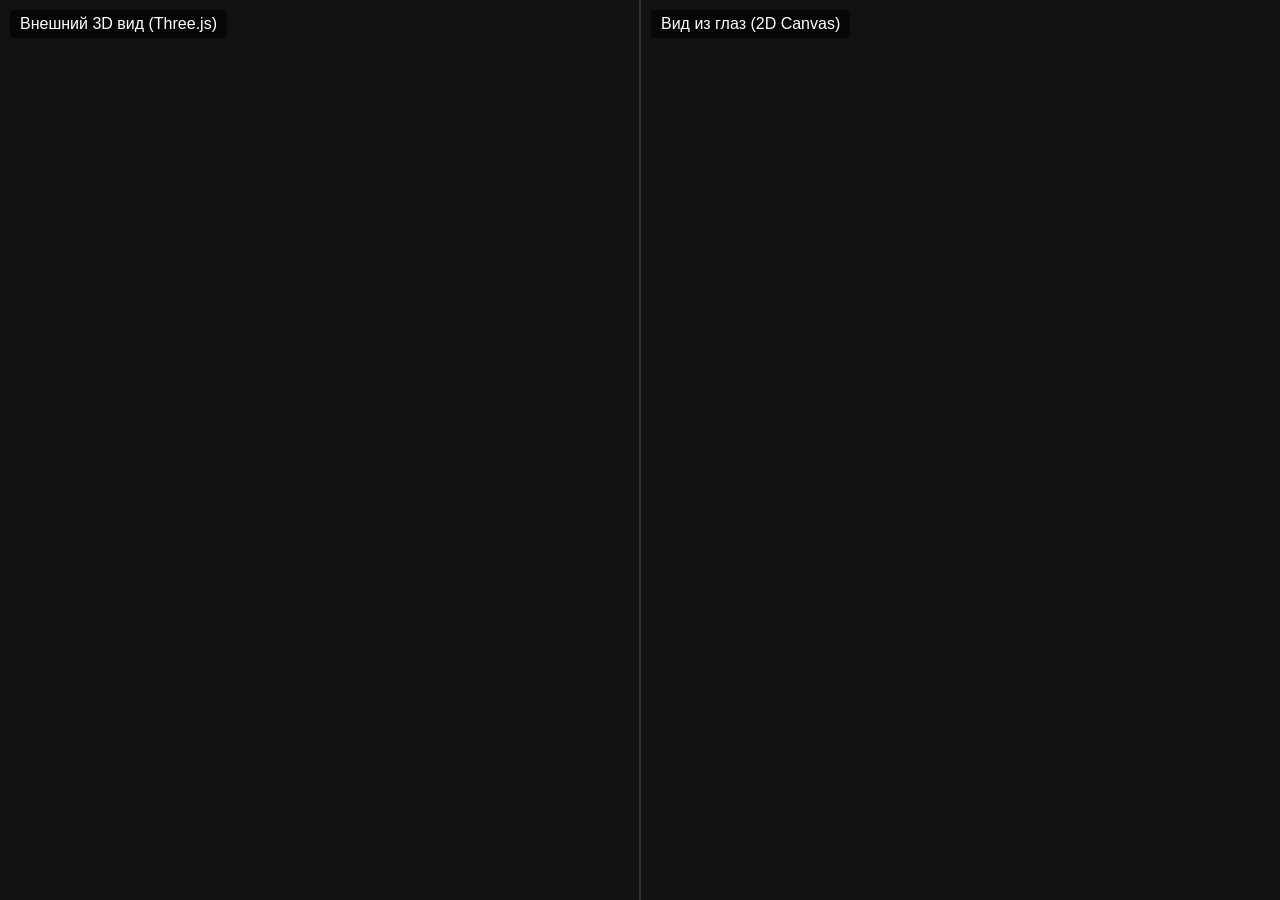
==== demo/attempt-0/index.html @ 9401fdf5 "begginings in front end" ====
<!DOCTYPE html>
<html lang="ru">

<head>
    <meta charset="UTF-8">
    <title>Raytracer</title>
    <style>
        /* Убираем отступы и скроллбары */
        body,
        html {
            margin: 0;
            padding: 0;
            width: 100%;
            height: 100%;
            overflow: hidden;
            background-color: #111;
            font-family: sans-serif;
        }

        /* Делим экран на две колонки */
        .container {
            display: flex;
            width: 100%;
            height: 100%;
        }

        /* Каждое окно занимает ровно 50% */
        .window {
            width: 50%;
            height: 100%;
            position: relative;
        }

        /* Разделительная линия посередине */
        #right-window {
            border-left: 2px solid #333;
        }

        /* Подписи поверх окон */
        .label {
            position: absolute;
            top: 10px;
            left: 10px;
            color: white;
            background: rgba(0, 0, 0, 0.6);
            padding: 5px 10px;
            border-radius: 4px;
            pointer-events: none;
            /* Чтобы мышь кликала сквозь текст */
            z-index: 10;
        }
    </style>
    <!-- Подключаем Three.js через CDN -->
    <script src="https://cloudflare.com"></script>
</head>

<body>

    <div class="container">
        <!-- Левое окно: Внешний 3D вид -->
        <div id="left-window" class="window">
            <div class="label">Внешний 3D вид (Three.js)</div>
        </div>

        <!-- Правое окно: Вид из глаз / Градиент -->
        <div id="right-window" class="window">
            <div class="label">Вид из глаз (2D Canvas)</div>
            <canvas id="raycastCanvas"></canvas>
        </div>
    </div>

    <!-- Подключаем нашу логику -->
    <script type="module" src="main.js"></script>
</body>

</html>
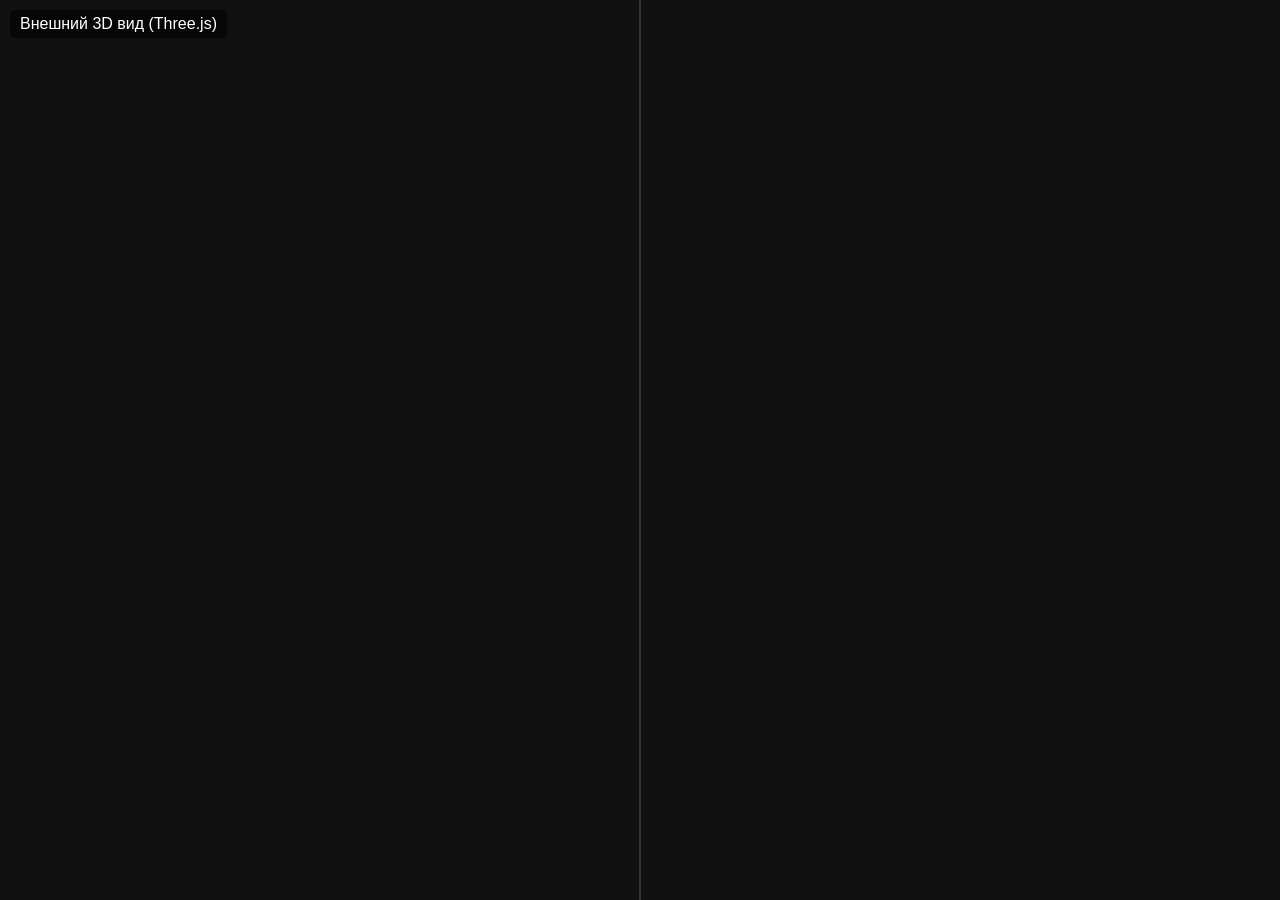
==== commit ba449f64: "more-of-less correct perspective algo, but need calculation optimization" ====
--- a/demo/attempt-0/index.html
+++ b/demo/attempt-0/index.html
@@ -3,7 +3,7 @@
 
 <head>
     <meta charset="UTF-8">
-    <title>Raytracer</title>
+    <title>Geodesic raycasting</title>
     <style>
         /* Убираем отступы и скроллбары */
         body,
@@ -50,8 +50,6 @@
             z-index: 10;
         }
     </style>
-    <!-- Подключаем Three.js через CDN -->
-    <script src="https://cloudflare.com"></script>
 </head>
 
 <body>
@@ -64,13 +62,13 @@
 
         <!-- Правое окно: Вид из глаз / Градиент -->
         <div id="right-window" class="window">
-            <div class="label">Вид из глаз (2D Canvas)</div>
+            <!-- <div class="label">Вид из глаз (2D Canvas)</div> -->
             <canvas id="raycastCanvas"></canvas>
         </div>
     </div>
 
-    <!-- Подключаем нашу логику -->
-    <script type="module" src="main.js"></script>
+    <!-- Подключение логики -->
+    <script type="module" src="./src/main.js"></script>
 </body>
 
 </html>
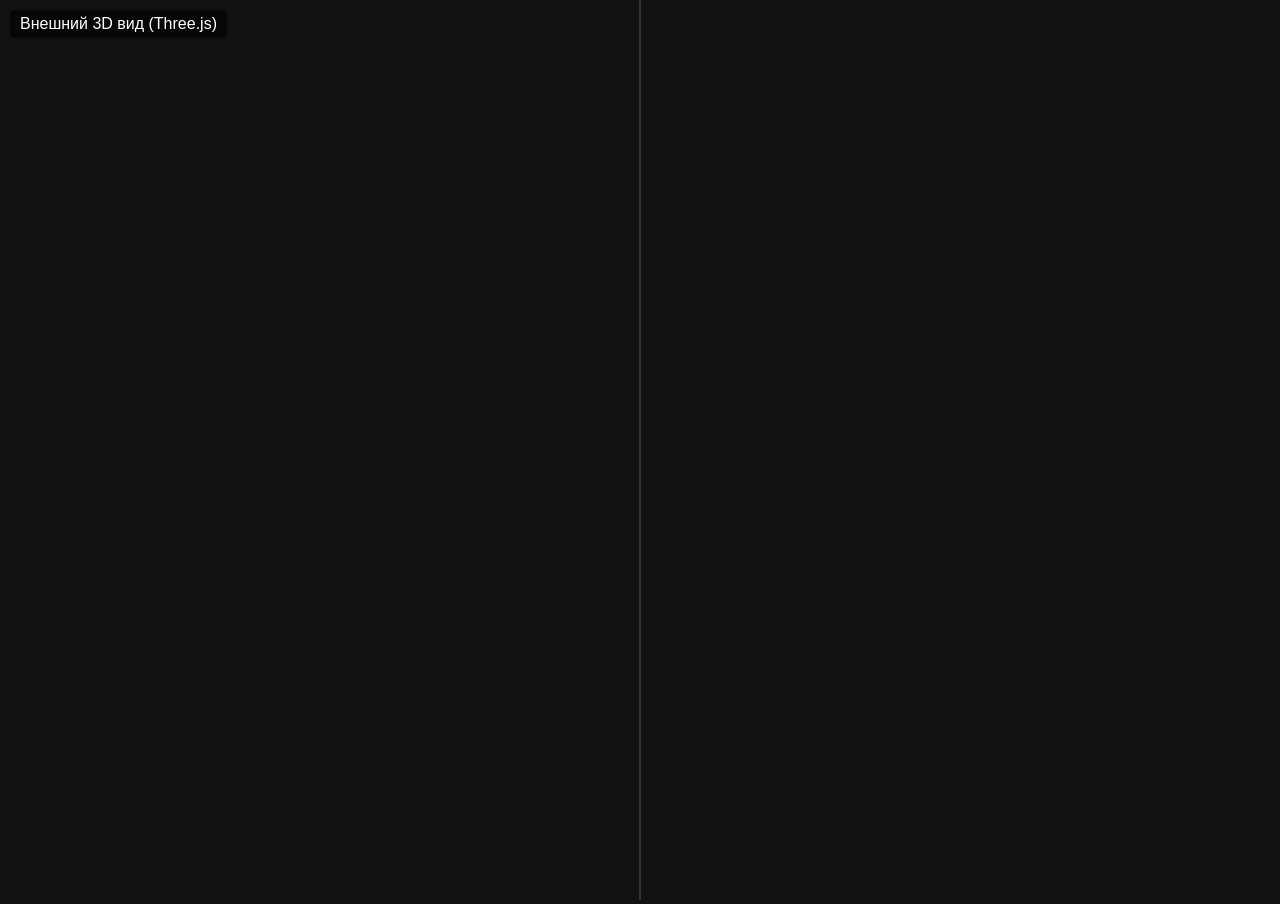
==== commit f2de1748: "checkpoint" ====
--- a/demo/attempt-0/index.html
+++ b/demo/attempt-0/index.html
@@ -4,52 +4,7 @@
 <head>
     <meta charset="UTF-8">
     <title>Geodesic raycasting</title>
-    <style>
-        /* Убираем отступы и скроллбары */
-        body,
-        html {
-            margin: 0;
-            padding: 0;
-            width: 100%;
-            height: 100%;
-            overflow: hidden;
-            background-color: #111;
-            font-family: sans-serif;
-        }
-
-        /* Делим экран на две колонки */
-        .container {
-            display: flex;
-            width: 100%;
-            height: 100%;
-        }
-
-        /* Каждое окно занимает ровно 50% */
-        .window {
-            width: 50%;
-            height: 100%;
-            position: relative;
-        }
-
-        /* Разделительная линия посередине */
-        #right-window {
-            border-left: 2px solid #333;
-        }
-
-        /* Подписи поверх окон */
-        .label {
-            position: absolute;
-            top: 10px;
-            left: 10px;
-            color: white;
-            background: rgba(0, 0, 0, 0.6);
-            padding: 5px 10px;
-            border-radius: 4px;
-            pointer-events: none;
-            /* Чтобы мышь кликала сквозь текст */
-            z-index: 10;
-        }
-    </style>
+    <link rel="stylesheet" href="src/styles.css">
 </head>
 
 <body>
--- a/demo/attempt-0/src/styles.css
+++ b/demo/attempt-0/src/styles.css
@@ -0,0 +1,55 @@
+/* Убираем отступы и скроллбары */
+body,
+html {
+    margin: 0;
+    padding: 0;
+    width: 100%;
+    height: 100%;
+    overflow: hidden;
+    background-color: #111;
+    font-family: sans-serif;
+}
+
+/* Делим экран на две колонки */
+.container {
+    display: flex;
+    width: 100%;
+    height: 100%;
+}
+
+/* Каждое окно занимает ровно 50% */
+.window {
+    width: 50%;
+    height: 100%;
+    position: relative;
+}
+
+/* Разделительная линия посередине */
+#right-window {
+    border-left: 2px solid #333;
+}
+
+/* Подписи поверх окон */
+.label {
+    position: absolute;
+    top: 10px;
+    left: 10px;
+    color: white;
+    background: rgba(0, 0, 0, 0.6);
+    padding: 5px 10px;
+    border-radius: 4px;
+    pointer-events: none;
+    /* Чтобы мышь кликала сквозь текст */
+    z-index: 10;
+}
+
+#raycastCanvas {
+    /* Растягиваем холст на всю ширину родительского окна */
+    width: 100%;
+    /* Растягиваем на всю высоту */
+    height: 100%;
+    /* Отключаем «размазывание» пикселей, чтобы получить красивый, чёткий ретро-стиль (как в Doom/Wolfenstein) */
+    image-rendering: pixelated;
+    /* Для старых браузеров (на всякий случай) */
+    image-rendering: crisp-edges;
+}
